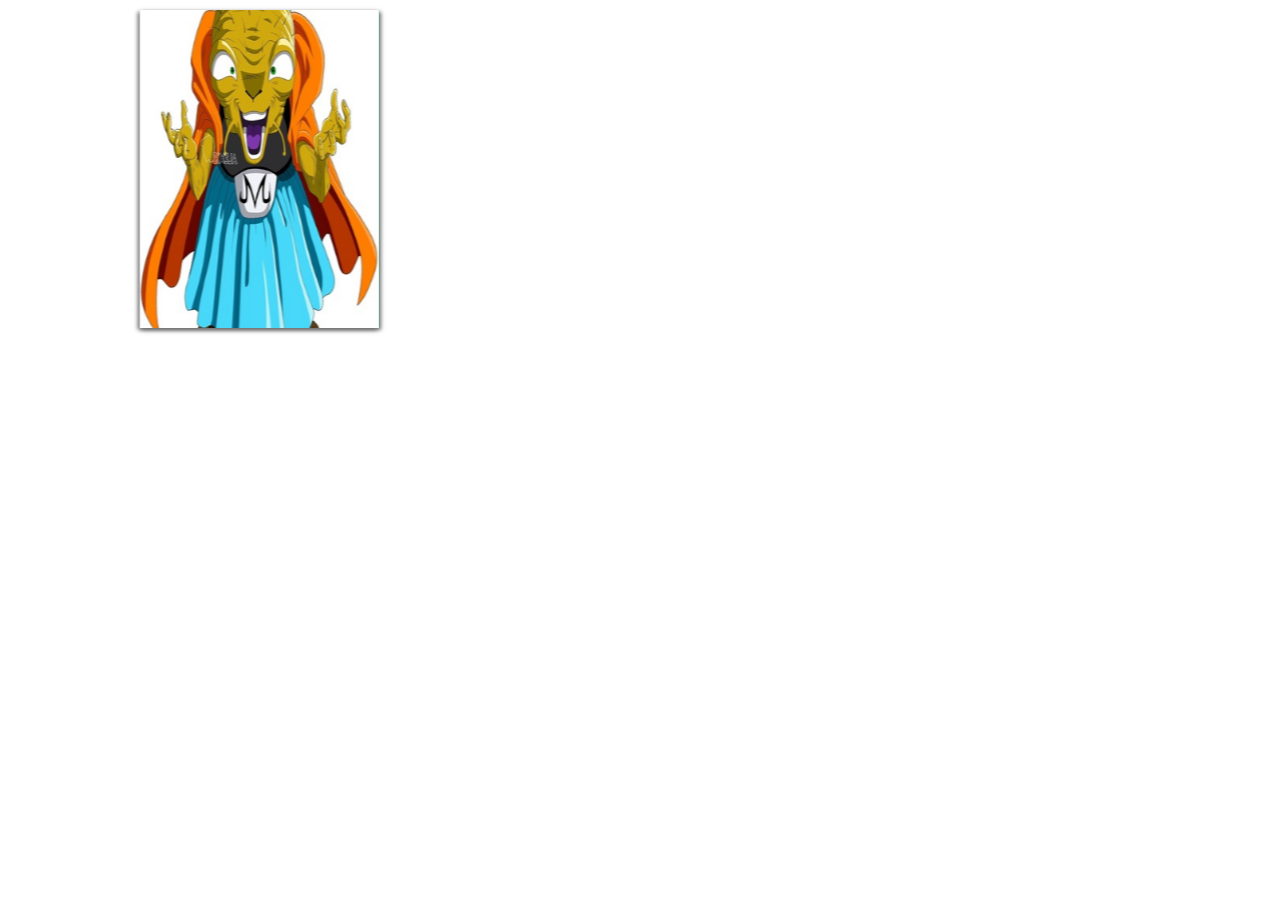
==== pages/game.html @ bf6bc22f "ajustes finais da carta" ====
<!DOCTYPE html>
<html lang="en">
<head>
    <meta charset="UTF-8">
    <meta http-equiv="X-UA-Compatible" content="IE=edge">
    <meta name="viewport" content="width=device-width, initial-scale=1.0">
    <link rel="stylesheet" href="../css/reset.css">
    <link rel="stylesheet" href="../css/game.css">
    <title>Memory Game </title>
</head>
<body>
    <div class="grid">
        <div class="card">
            <div class="face front"></div>
            <div class="face back"></div>
        </div>
        
    </div>
</body>
</html>
---- css/game.css ----
@font-face {
    font-family:'game' ;
    src: url(../fonts/Gameplay.ttf) format('TrueType');
}
.grid{
    display: grid;
    grid-template-columns: repeat(4,1fr);
    gap: 15px;
    width: 100%;
    max-width: 1000px;
    margin: 10px auto;
}

.card{
    width: 100%;
    aspect-ratio: 3/4;
    background-color: aquamarine;
    position: relative;
    transition: all 400ms ease;
    transform-style: preserve-3d;
}
.card:hover{
    transform: rotateY(180deg);
}
.face{
    width: 100%;
    height: 100%;
    position: absolute;
    background-position: center;
    background-size: cover;
    box-shadow: 2px 2px 4px rgb(115, 114, 114);
}
.front{
    background-image: url(../imgs/babidi.jpg);
    transform: rotateY(180deg);
}
.back{
    background-image: url(../imgs/fundo-card.jpg);

    backface-visibility: hidden;
}
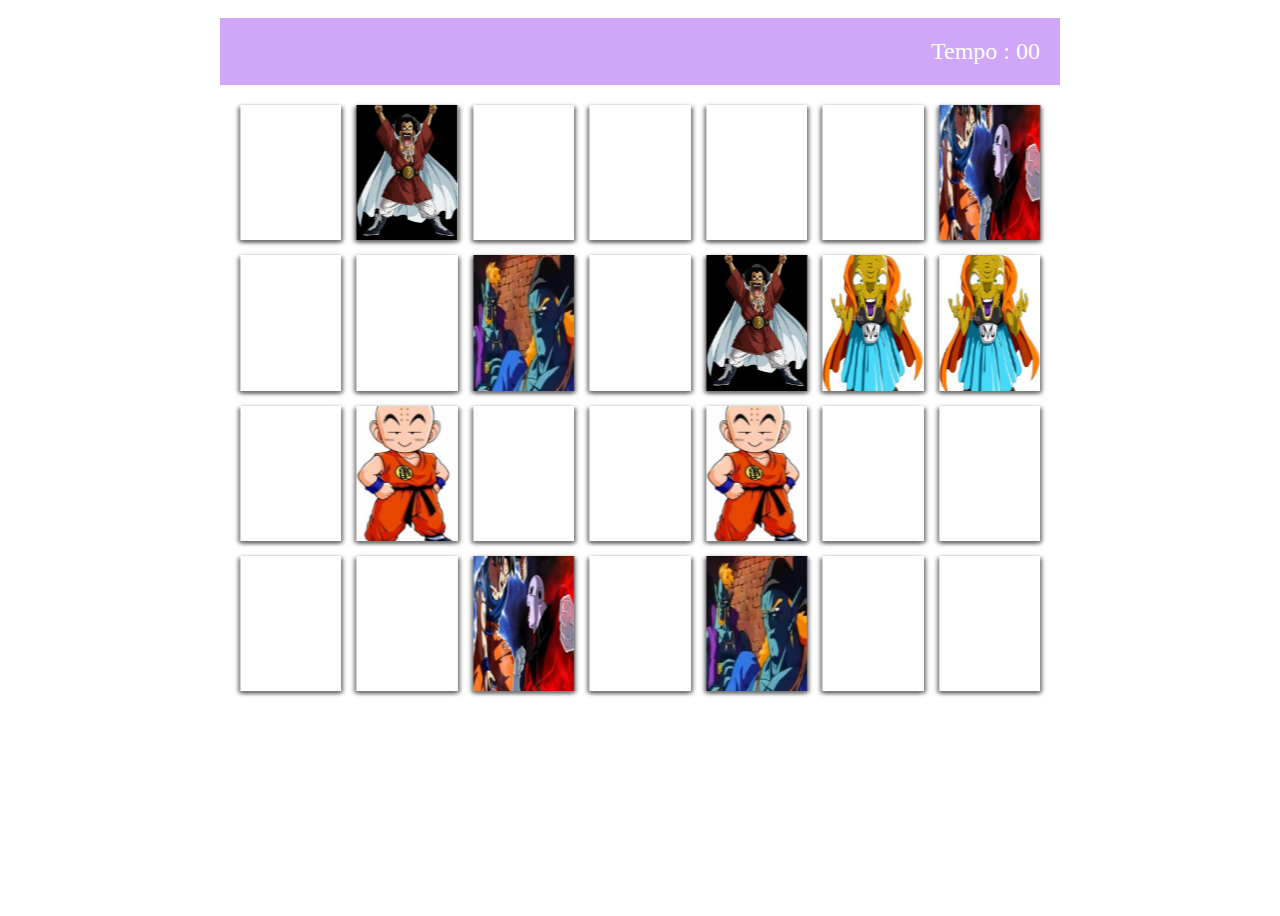
==== commit d1b6754b: "fim do projeto" ====
--- a/pages/game.html
+++ b/pages/game.html
@@ -6,15 +6,18 @@
     <meta name="viewport" content="width=device-width, initial-scale=1.0">
     <link rel="stylesheet" href="../css/reset.css">
     <link rel="stylesheet" href="../css/game.css">
+    <script src="../js/game.js" defer></script>
     <title>Memory Game </title>
 </head>
 <body>
-    <div class="grid">
-        <div class="card">
-            <div class="face front"></div>
-            <div class="face back"></div>
+    <main>
+        <header>
+            <span class="player"></span>
+            <span>Tempo : <span class="timer">00</span></span>
+        </header>
+        <div class="grid">  
         </div>
-        
-    </div>
+    </main>
+  
 </body>
 </html>--- a/css/game.css
+++ b/css/game.css
@@ -2,24 +2,47 @@
     font-family:'game' ;
     src: url(../fonts/Gameplay.ttf) format('TrueType');
 }
+main{
+    display: flex;
+    flex-direction: column;
+    background-image: url(../imgs/cenario.jpg);
+    background-repeat: no-repeat;
+    background-position: center;
+    background-size: cover;
+    width: 100%;
+    min-height: 100vh;
+    align-items: center;
+}
+header{
+    display: flex;
+    align-items: center;
+    background-color: rgba(163, 80, 241, 0.505);
+    justify-content: space-between;
+    max-width: 800px;
+    width: 100%;
+    padding: 20px;
+    margin: 10px;
+    color: white;
+    font-size: 1.5em;
+    font-family: 'game',serif;
+}
 .grid{
     display: grid;
-    grid-template-columns: repeat(4,1fr);
+    grid-template-columns: repeat(7,1fr);
     gap: 15px;
     width: 100%;
-    max-width: 1000px;
+    max-width: 800px;
     margin: 10px auto;
 }
 
 .card{
     width: 100%;
     aspect-ratio: 3/4;
-    background-color: aquamarine;
     position: relative;
     transition: all 400ms ease;
     transform-style: preserve-3d;
 }
-.card:hover{
+.reveal-card{
     transform: rotateY(180deg);
 }
 .face{
@@ -29,13 +52,20 @@
     background-position: center;
     background-size: cover;
     box-shadow: 2px 2px 4px rgb(115, 114, 114);
+    transition: all 1000ms ease;
+    
+    
 }
 .front{
-    background-image: url(../imgs/babidi.jpg);
+
     transform: rotateY(180deg);
 }
 .back{
     background-image: url(../imgs/fundo-card.jpg);
 
     backface-visibility: hidden;
+}
+.disable-card{
+    filter: saturate(0);
+    opacity: 0.5;
 }